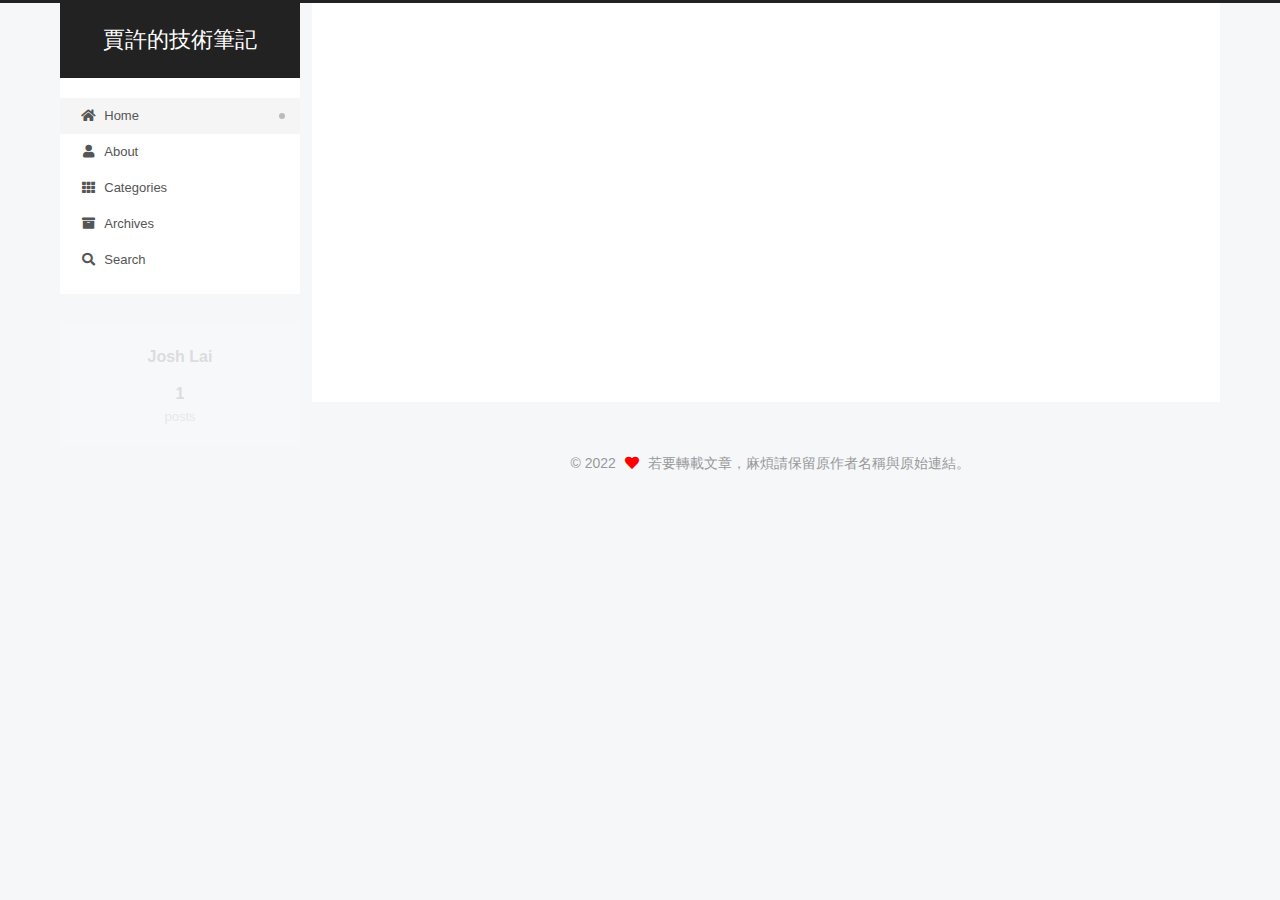
==== index.html @ 077f095e "Site updated: 2022-09-03 20:26:24" ====
<!DOCTYPE html>
<html lang="en">
<head>
  <meta charset="UTF-8">
<meta name="viewport" content="width=device-width, initial-scale=1, maximum-scale=2">
<meta name="theme-color" content="#222">
<meta name="generator" content="Hexo 6.2.0">
  <link rel="apple-touch-icon" sizes="180x180" href="/images/apple-touch-icon-next.png">
  <link rel="icon" type="image/png" sizes="32x32" href="/images/favicon-32x32-next.png">
  <link rel="icon" type="image/png" sizes="16x16" href="/images/favicon-16x16-next.png">
  <link rel="mask-icon" href="/images/logo.svg" color="#222">

<link rel="stylesheet" href="/css/main.css">


<link rel="stylesheet" href="/lib/font-awesome/css/all.min.css">

<script id="hexo-configurations">
    var NexT = window.NexT || {};
    var CONFIG = {"hostname":"example.com","root":"/","scheme":"Pisces","version":"7.8.0","exturl":false,"sidebar":{"position":"left","display":"post","padding":18,"offset":12,"onmobile":false},"copycode":{"enable":false,"show_result":false,"style":null},"back2top":{"enable":true,"sidebar":false,"scrollpercent":false},"bookmark":{"enable":false,"color":"#222","save":"auto"},"fancybox":false,"mediumzoom":false,"lazyload":false,"pangu":false,"comments":{"style":"tabs","active":null,"storage":true,"lazyload":false,"nav":null},"algolia":{"hits":{"per_page":10},"labels":{"input_placeholder":"Search for Posts","hits_empty":"We didn't find any results for the search: ${query}","hits_stats":"${hits} results found in ${time} ms"}},"localsearch":{"enable":true,"trigger":"auto","top_n_per_article":1,"unescape":false,"preload":false},"motion":{"enable":true,"async":false,"transition":{"post_block":"fadeIn","post_header":"slideDownIn","post_body":"slideDownIn","coll_header":"slideLeftIn","sidebar":"slideUpIn"}},"path":"search.xml"};
  </script>

  <meta property="og:type" content="website">
<meta property="og:title" content="賈許的技術筆記">
<meta property="og:url" content="http://example.com/index.html">
<meta property="og:site_name" content="賈許的技術筆記">
<meta property="og:locale" content="en_US">
<meta property="article:author" content="Josh Lai">
<meta name="twitter:card" content="summary">

<link rel="canonical" href="http://example.com/">


<script id="page-configurations">
  // https://hexo.io/docs/variables.html
  CONFIG.page = {
    sidebar: "",
    isHome : true,
    isPost : false,
    lang   : 'en'
  };
</script>

  <title>賈許的技術筆記</title>
  






  <noscript>
  <style>
  .use-motion .brand,
  .use-motion .menu-item,
  .sidebar-inner,
  .use-motion .post-block,
  .use-motion .pagination,
  .use-motion .comments,
  .use-motion .post-header,
  .use-motion .post-body,
  .use-motion .collection-header { opacity: initial; }

  .use-motion .site-title,
  .use-motion .site-subtitle {
    opacity: initial;
    top: initial;
  }

  .use-motion .logo-line-before i { left: initial; }
  .use-motion .logo-line-after i { right: initial; }
  </style>
</noscript>

</head>

<body itemscope itemtype="http://schema.org/WebPage">
  <div class="container use-motion">
    <div class="headband"></div>

    <header class="header" itemscope itemtype="http://schema.org/WPHeader">
      <div class="header-inner"><div class="site-brand-container">
  <div class="site-nav-toggle">
    <div class="toggle" aria-label="Toggle navigation bar">
      <span class="toggle-line toggle-line-first"></span>
      <span class="toggle-line toggle-line-middle"></span>
      <span class="toggle-line toggle-line-last"></span>
    </div>
  </div>

  <div class="site-meta">

    <a href="/" class="brand" rel="start">
      <span class="logo-line-before"><i></i></span>
      <h1 class="site-title">賈許的技術筆記</h1>
      <span class="logo-line-after"><i></i></span>
    </a>
  </div>

  <div class="site-nav-right">
    <div class="toggle popup-trigger">
        <i class="fa fa-search fa-fw fa-lg"></i>
    </div>
  </div>
</div>




<nav class="site-nav">
  <ul id="menu" class="main-menu menu">
        <li class="menu-item menu-item-home">

    <a href="/" rel="section"><i class="fa fa-home fa-fw"></i>Home</a>

  </li>
        <li class="menu-item menu-item-about">

    <a href="/about/" rel="section"><i class="fa fa-user fa-fw"></i>About</a>

  </li>
        <li class="menu-item menu-item-categories">

    <a href="/categories/" rel="section"><i class="fa fa-th fa-fw"></i>Categories</a>

  </li>
        <li class="menu-item menu-item-archives">

    <a href="/archives/" rel="section"><i class="fa fa-archive fa-fw"></i>Archives</a>

  </li>
      <li class="menu-item menu-item-search">
        <a role="button" class="popup-trigger"><i class="fa fa-search fa-fw"></i>Search
        </a>
      </li>
  </ul>
</nav>



  <div class="search-pop-overlay">
    <div class="popup search-popup">
        <div class="search-header">
  <span class="search-icon">
    <i class="fa fa-search"></i>
  </span>
  <div class="search-input-container">
    <input autocomplete="off" autocapitalize="off"
           placeholder="Searching..." spellcheck="false"
           type="search" class="search-input">
  </div>
  <span class="popup-btn-close">
    <i class="fa fa-times-circle"></i>
  </span>
</div>
<div id="search-result">
  <div id="no-result">
    <i class="fa fa-spinner fa-pulse fa-5x fa-fw"></i>
  </div>
</div>

    </div>
  </div>

</div>
    </header>

    
  <div class="back-to-top">
    <i class="fa fa-arrow-up"></i>
    <span>0%</span>
  </div>


    <main class="main">
      <div class="main-inner">
        <div class="content-wrap">
          

          <div class="content index posts-expand">
            
      
  
  
  <article itemscope itemtype="http://schema.org/Article" class="post-block" lang="en">
    <link itemprop="mainEntityOfPage" href="http://example.com/2022/09/03/hello-world/">

    <span hidden itemprop="author" itemscope itemtype="http://schema.org/Person">
      <meta itemprop="image" content="/images/avatar.gif">
      <meta itemprop="name" content="Josh Lai">
      <meta itemprop="description" content="">
    </span>

    <span hidden itemprop="publisher" itemscope itemtype="http://schema.org/Organization">
      <meta itemprop="name" content="賈許的技術筆記">
    </span>
      <header class="post-header">
        <h2 class="post-title" itemprop="name headline">
          
            <a href="/2022/09/03/hello-world/" class="post-title-link" itemprop="url">Hello World</a>
        </h2>

        <div class="post-meta">
            <span class="post-meta-item">
              <span class="post-meta-item-icon">
                <i class="far fa-calendar"></i>
              </span>
              <span class="post-meta-item-text">Posted on</span>
              

              <time title="Created: 2022-09-03 19:16:17 / Modified: 20:21:47" itemprop="dateCreated datePublished" datetime="2022-09-03T19:16:17+08:00">2022-09-03</time>
            </span>

          

        </div>
      </header>

    
    
    
    <div class="post-body" itemprop="articleBody">

      
          <p>Welcome to <a target="_blank" rel="noopener" href="https://hexo.io/">Hexo</a>! This is your very first post. Check <a target="_blank" rel="noopener" href="https://hexo.io/docs/">documentation</a> for more info. If you get any problems when using Hexo, you can find the answer in <a target="_blank" rel="noopener" href="https://hexo.io/docs/troubleshooting.html">troubleshooting</a> or you can ask me on <a target="_blank" rel="noopener" href="https://github.com/hexojs/hexo/issues">GitHub</a>.</p>
          <!--noindex-->
            <div class="post-button">
              <a class="btn" href="/2022/09/03/hello-world/#more" rel="contents">
                Read more &raquo;
              </a>
            </div>
          <!--/noindex-->
        
      
    </div>

    
    
    
      <footer class="post-footer">
        <div class="post-eof"></div>
      </footer>
  </article>
  
  
  


  



          </div>
          

<script>
  window.addEventListener('tabs:register', () => {
    let { activeClass } = CONFIG.comments;
    if (CONFIG.comments.storage) {
      activeClass = localStorage.getItem('comments_active') || activeClass;
    }
    if (activeClass) {
      let activeTab = document.querySelector(`a[href="#comment-${activeClass}"]`);
      if (activeTab) {
        activeTab.click();
      }
    }
  });
  if (CONFIG.comments.storage) {
    window.addEventListener('tabs:click', event => {
      if (!event.target.matches('.tabs-comment .tab-content .tab-pane')) return;
      let commentClass = event.target.classList[1];
      localStorage.setItem('comments_active', commentClass);
    });
  }
</script>

        </div>
          
  
  <div class="toggle sidebar-toggle">
    <span class="toggle-line toggle-line-first"></span>
    <span class="toggle-line toggle-line-middle"></span>
    <span class="toggle-line toggle-line-last"></span>
  </div>

  <aside class="sidebar">
    <div class="sidebar-inner">

      <ul class="sidebar-nav motion-element">
        <li class="sidebar-nav-toc">
          Table of Contents
        </li>
        <li class="sidebar-nav-overview">
          Overview
        </li>
      </ul>

      <!--noindex-->
      <div class="post-toc-wrap sidebar-panel">
      </div>
      <!--/noindex-->

      <div class="site-overview-wrap sidebar-panel">
        <div class="site-author motion-element" itemprop="author" itemscope itemtype="http://schema.org/Person">
  <p class="site-author-name" itemprop="name">Josh Lai</p>
  <div class="site-description" itemprop="description"></div>
</div>
<div class="site-state-wrap motion-element">
  <nav class="site-state">
      <div class="site-state-item site-state-posts">
          <a href="/archives/">
        
          <span class="site-state-item-count">1</span>
          <span class="site-state-item-name">posts</span>
        </a>
      </div>
  </nav>
</div>



      </div>

    </div>
  </aside>
  <div id="sidebar-dimmer"></div>


      </div>
    </main>

    <footer class="footer">
      <div class="footer-inner">
        

        

<div class="copyright">
  
  &copy; 
  <span itemprop="copyrightYear">2022</span>
  <span class="with-love">
    <i class="fa fa-heart"></i>
  </span>
  <span class="author" itemprop="copyrightHolder">若要轉載文章，麻煩請保留原作者名稱與原始連結。</span>
</div>

        








      </div>
    </footer>
  </div>

  
  <script src="/lib/anime.min.js"></script>
  <script src="/lib/velocity/velocity.min.js"></script>
  <script src="/lib/velocity/velocity.ui.min.js"></script>

<script src="/js/utils.js"></script>

<script src="/js/motion.js"></script>


<script src="/js/schemes/pisces.js"></script>


<script src="/js/next-boot.js"></script>




  




  
<script src="/js/local-search.js"></script>













  

  

</body>
</html>
---- css/main.css ----
:root {
  --body-bg-color: #f5f7f9;
  --content-bg-color: #fff;
  --card-bg-color: #f5f5f5;
  --text-color: #555;
  --blockquote-color: #666;
  --link-color: #555;
  --link-hover-color: #222;
  --brand-color: #fff;
  --brand-hover-color: #fff;
  --table-row-odd-bg-color: #f9f9f9;
  --table-row-hover-bg-color: #f5f5f5;
  --menu-item-bg-color: #f5f5f5;
  --btn-default-bg: #fff;
  --btn-default-color: #555;
  --btn-default-border-color: #555;
  --btn-default-hover-bg: #222;
  --btn-default-hover-color: #fff;
  --btn-default-hover-border-color: #222;
}
html {
  line-height: 1.15; /* 1 */
  -webkit-text-size-adjust: 100%; /* 2 */
}
body {
  margin: 0;
}
main {
  display: block;
}
h1 {
  font-size: 2em;
  margin: 0.67em 0;
}
hr {
  box-sizing: content-box; /* 1 */
  height: 0; /* 1 */
  overflow: visible; /* 2 */
}
pre {
  font-family: monospace, monospace; /* 1 */
  font-size: 1em; /* 2 */
}
a {
  background: transparent;
}
abbr[title] {
  border-bottom: none; /* 1 */
  text-decoration: underline; /* 2 */
  text-decoration: underline dotted; /* 2 */
}
b,
strong {
  font-weight: bolder;
}
code,
kbd,
samp {
  font-family: monospace, monospace; /* 1 */
  font-size: 1em; /* 2 */
}
small {
  font-size: 80%;
}
sub,
sup {
  font-size: 75%;
  line-height: 0;
  position: relative;
  vertical-align: baseline;
}
sub {
  bottom: -0.25em;
}
sup {
  top: -0.5em;
}
img {
  border-style: none;
}
button,
input,
optgroup,
select,
textarea {
  font-family: inherit; /* 1 */
  font-size: 100%; /* 1 */
  line-height: 1.15; /* 1 */
  margin: 0; /* 2 */
}
button,
input {
/* 1 */
  overflow: visible;
}
button,
select {
/* 1 */
  text-transform: none;
}
button,
[type='button'],
[type='reset'],
[type='submit'] {
  -webkit-appearance: button;
}
button::-moz-focus-inner,
[type='button']::-moz-focus-inner,
[type='reset']::-moz-focus-inner,
[type='submit']::-moz-focus-inner {
  border-style: none;
  padding: 0;
}
button:-moz-focusring,
[type='button']:-moz-focusring,
[type='reset']:-moz-focusring,
[type='submit']:-moz-focusring {
  outline: 1px dotted ButtonText;
}
fieldset {
  padding: 0.35em 0.75em 0.625em;
}
legend {
  box-sizing: border-box; /* 1 */
  color: inherit; /* 2 */
  display: table; /* 1 */
  max-width: 100%; /* 1 */
  padding: 0; /* 3 */
  white-space: normal; /* 1 */
}
progress {
  vertical-align: baseline;
}
textarea {
  overflow: auto;
}
[type='checkbox'],
[type='radio'] {
  box-sizing: border-box; /* 1 */
  padding: 0; /* 2 */
}
[type='number']::-webkit-inner-spin-button,
[type='number']::-webkit-outer-spin-button {
  height: auto;
}
[type='search'] {
  outline-offset: -2px; /* 2 */
  -webkit-appearance: textfield; /* 1 */
}
[type='search']::-webkit-search-decoration {
  -webkit-appearance: none;
}
::-webkit-file-upload-button {
  font: inherit; /* 2 */
  -webkit-appearance: button; /* 1 */
}
details {
  display: block;
}
summary {
  display: list-item;
}
template {
  display: none;
}
[hidden] {
  display: none;
}
::selection {
  background: #262a30;
  color: #eee;
}
html,
body {
  height: 100%;
}
body {
  background: var(--body-bg-color);
  color: var(--text-color);
  font-family: 'Lato', "PingFang SC", "Microsoft YaHei", sans-serif;
  font-size: 1em;
  line-height: 2;
}
@media (max-width: 991px) {
  body {
    padding-left: 0 !important;
    padding-right: 0 !important;
  }
}
h1,
h2,
h3,
h4,
h5,
h6 {
  font-family: 'Lato', "PingFang SC", "Microsoft YaHei", sans-serif;
  font-weight: bold;
  line-height: 1.5;
  margin: 20px 0 15px;
}
h1 {
  font-size: 1.5em;
}
h2 {
  font-size: 1.375em;
}
h3 {
  font-size: 1.25em;
}
h4 {
  font-size: 1.125em;
}
h5 {
  font-size: 1em;
}
h6 {
  font-size: 0.875em;
}
p {
  margin: 0 0 20px 0;
}
a,
span.exturl {
  border-bottom: 1px solid #999;
  color: var(--link-color);
  outline: 0;
  text-decoration: none;
  overflow-wrap: break-word;
  word-wrap: break-word;
  cursor: pointer;
}
a:hover,
span.exturl:hover {
  border-bottom-color: var(--link-hover-color);
  color: var(--link-hover-color);
}
iframe,
img,
video {
  display: block;
  margin-left: auto;
  margin-right: auto;
  max-width: 100%;
}
hr {
  background-image: repeating-linear-gradient(-45deg, #ddd, #ddd 4px, transparent 4px, transparent 8px);
  border: 0;
  height: 3px;
  margin: 40px 0;
}
blockquote {
  border-left: 4px solid #ddd;
  color: var(--blockquote-color);
  margin: 0;
  padding: 0 15px;
}
blockquote cite::before {
  content: '-';
  padding: 0 5px;
}
dt {
  font-weight: bold;
}
dd {
  margin: 0;
  padding: 0;
}
kbd {
  background-color: #f5f5f5;
  background-image: linear-gradient(#eee, #fff, #eee);
  border: 1px solid #ccc;
  border-radius: 0.2em;
  box-shadow: 0.1em 0.1em 0.2em rgba(0,0,0,0.1);
  color: #555;
  font-family: inherit;
  padding: 0.1em 0.3em;
  white-space: nowrap;
}
.table-container {
  overflow: auto;
}
table {
  border-collapse: collapse;
  border-spacing: 0;
  font-size: 0.875em;
  margin: 0 0 20px 0;
  width: 100%;
}
tbody tr:nth-of-type(odd) {
  background: var(--table-row-odd-bg-color);
}
tbody tr:hover {
  background: var(--table-row-hover-bg-color);
}
caption,
th,
td {
  font-weight: normal;
  padding: 8px;
  vertical-align: middle;
}
th,
td {
  border: 1px solid #ddd;
  border-bottom: 3px solid #ddd;
}
th {
  font-weight: 700;
  padding-bottom: 10px;
}
td {
  border-bottom-width: 1px;
}
.btn {
  background: var(--btn-default-bg);
  border: 2px solid var(--btn-default-border-color);
  border-radius: 2px;
  color: var(--btn-default-color);
  display: inline-block;
  font-size: 0.875em;
  line-height: 2;
  padding: 0 20px;
  text-decoration: none;
  transition-property: background-color;
  transition-delay: 0s;
  transition-duration: 0.2s;
  transition-timing-function: ease-in-out;
}
.btn:hover {
  background: var(--btn-default-hover-bg);
  border-color: var(--btn-default-hover-border-color);
  color: var(--btn-default-hover-color);
}
.btn + .btn {
  margin: 0 0 8px 8px;
}
.btn .fa-fw {
  text-align: left;
  width: 1.285714285714286em;
}
.toggle {
  line-height: 0;
}
.toggle .toggle-line {
  background: #fff;
  display: inline-block;
  height: 2px;
  left: 0;
  position: relative;
  top: 0;
  transition: all 0.4s;
  vertical-align: top;
  width: 100%;
}
.toggle .toggle-line:not(:first-child) {
  margin-top: 3px;
}
.toggle.toggle-arrow .toggle-line-first {
  left: 50%;
  top: 2px;
  transform: rotate(45deg);
  width: 50%;
}
.toggle.toggle-arrow .toggle-line-middle {
  left: 2px;
  width: 90%;
}
.toggle.toggle-arrow .toggle-line-last {
  left: 50%;
  top: -2px;
  transform: rotate(-45deg);
  width: 50%;
}
.toggle.toggle-close .toggle-line-first {
  transform: rotate(-45deg);
  top: 5px;
}
.toggle.toggle-close .toggle-line-middle {
  opacity: 0;
}
.toggle.toggle-close .toggle-line-last {
  transform: rotate(45deg);
  top: -5px;
}
.highlight,
pre {
  background: #f7f7f7;
  color: #4d4d4c;
  line-height: 1.6;
  margin: 0 auto 20px;
}
pre,
code {
  font-family: consolas, Menlo, monospace, "PingFang SC", "Microsoft YaHei";
}
code {
  background: #eee;
  border-radius: 3px;
  color: #555;
  padding: 2px 4px;
  overflow-wrap: break-word;
  word-wrap: break-word;
}
.highlight *::selection {
  background: #d6d6d6;
}
.highlight pre {
  border: 0;
  margin: 0;
  padding: 10px 0;
}
.highlight table {
  border: 0;
  margin: 0;
  width: auto;
}
.highlight td {
  border: 0;
  padding: 0;
}
.highlight figcaption {
  background: #eff2f3;
  color: #4d4d4c;
  display: flex;
  font-size: 0.875em;
  justify-content: space-between;
  line-height: 1.2;
  padding: 0.5em;
}
.highlight figcaption a {
  color: #4d4d4c;
}
.highlight figcaption a:hover {
  border-bottom-color: #4d4d4c;
}
.highlight .gutter {
  -moz-user-select: none;
  -ms-user-select: none;
  -webkit-user-select: none;
  user-select: none;
}
.highlight .gutter pre {
  background: #eff2f3;
  color: #869194;
  padding-left: 10px;
  padding-right: 10px;
  text-align: right;
}
.highlight .code pre {
  background: #f7f7f7;
  padding-left: 10px;
  width: 100%;
}
.gist table {
  width: auto;
}
.gist table td {
  border: 0;
}
pre {
  overflow: auto;
  padding: 10px;
}
pre code {
  background: none;
  color: #4d4d4c;
  font-size: 0.875em;
  padding: 0;
  text-shadow: none;
}
pre .deletion {
  background: #fdd;
}
pre .addition {
  background: #dfd;
}
pre .meta {
  color: #eab700;
  -moz-user-select: none;
  -ms-user-select: none;
  -webkit-user-select: none;
  user-select: none;
}
pre .comment {
  color: #8e908c;
}
pre .variable,
pre .attribute,
pre .tag,
pre .name,
pre .regexp,
pre .ruby .constant,
pre .xml .tag .title,
pre .xml .pi,
pre .xml .doctype,
pre .html .doctype,
pre .css .id,
pre .css .class,
pre .css .pseudo {
  color: #c82829;
}
pre .number,
pre .preprocessor,
pre .built_in,
pre .builtin-name,
pre .literal,
pre .params,
pre .constant,
pre .command {
  color: #f5871f;
}
pre .ruby .class .title,
pre .css .rules .attribute,
pre .string,
pre .symbol,
pre .value,
pre .inheritance,
pre .header,
pre .ruby .symbol,
pre .xml .cdata,
pre .special,
pre .formula {
  color: #718c00;
}
pre .title,
pre .css .hexcolor {
  color: #3e999f;
}
pre .function,
pre .python .decorator,
pre .python .title,
pre .ruby .function .title,
pre .ruby .title .keyword,
pre .perl .sub,
pre .javascript .title,
pre .coffeescript .title {
  color: #4271ae;
}
pre .keyword,
pre .javascript .function {
  color: #8959a8;
}
.blockquote-center {
  border-left: none;
  margin: 40px 0;
  padding: 0;
  position: relative;
  text-align: center;
}
.blockquote-center .fa {
  display: block;
  opacity: 0.6;
  position: absolute;
  width: 100%;
}
.blockquote-center .fa-quote-left {
  border-top: 1px solid #ccc;
  text-align: left;
  top: -20px;
}
.blockquote-center .fa-quote-right {
  border-bottom: 1px solid #ccc;
  text-align: right;
  bottom: -20px;
}
.blockquote-center p,
.blockquote-center div {
  text-align: center;
}
.post-body .group-picture img {
  margin: 0 auto;
  padding: 0 3px;
}
.group-picture-row {
  margin-bottom: 6px;
  overflow: hidden;
}
.group-picture-column {
  float: left;
  margin-bottom: 10px;
}
.post-body .label {
  color: #555;
  display: inline;
  padding: 0 2px;
}
.post-body .label.default {
  background: #f0f0f0;
}
.post-body .label.primary {
  background: #efe6f7;
}
.post-body .label.info {
  background: #e5f2f8;
}
.post-body .label.success {
  background: #e7f4e9;
}
.post-body .label.warning {
  background: #fcf6e1;
}
.post-body .label.danger {
  background: #fae8eb;
}
.post-body .tabs {
  margin-bottom: 20px;
}
.post-body .tabs,
.tabs-comment {
  display: block;
  padding-top: 10px;
  position: relative;
}
.post-body .tabs ul.nav-tabs,
.tabs-comment ul.nav-tabs {
  display: flex;
  flex-wrap: wrap;
  margin: 0;
  margin-bottom: -1px;
  padding: 0;
}
@media (max-width: 413px) {
  .post-body .tabs ul.nav-tabs,
  .tabs-comment ul.nav-tabs {
    display: block;
    margin-bottom: 5px;
  }
}
.post-body .tabs ul.nav-tabs li.tab,
.tabs-comment ul.nav-tabs li.tab {
  border-bottom: 1px solid #ddd;
  border-left: 1px solid transparent;
  border-right: 1px solid transparent;
  border-top: 3px solid transparent;
  flex-grow: 1;
  list-style-type: none;
  border-radius: 0 0 0 0;
}
@media (max-width: 413px) {
  .post-body .tabs ul.nav-tabs li.tab,
  .tabs-comment ul.nav-tabs li.tab {
    border-bottom: 1px solid transparent;
    border-left: 3px solid transparent;
    border-right: 1px solid transparent;
    border-top: 1px solid transparent;
  }
}
@media (max-width: 413px) {
  .post-body .tabs ul.nav-tabs li.tab,
  .tabs-comment ul.nav-tabs li.tab {
    border-radius: 0;
  }
}
.post-body .tabs ul.nav-tabs li.tab a,
.tabs-comment ul.nav-tabs li.tab a {
  border-bottom: initial;
  display: block;
  line-height: 1.8;
  outline: 0;
  padding: 0.25em 0.75em;
  text-align: center;
  transition-delay: 0s;
  transition-duration: 0.2s;
  transition-timing-function: ease-out;
}
.post-body .tabs ul.nav-tabs li.tab a i,
.tabs-comment ul.nav-tabs li.tab a i {
  width: 1.285714285714286em;
}
.post-body .tabs ul.nav-tabs li.tab.active,
.tabs-comment ul.nav-tabs li.tab.active {
  border-bottom: 1px solid transparent;
  border-left: 1px solid #ddd;
  border-right: 1px solid #ddd;
  border-top: 3px solid #fc6423;
}
@media (max-width: 413px) {
  .post-body .tabs ul.nav-tabs li.tab.active,
  .tabs-comment ul.nav-tabs li.tab.active {
    border-bottom: 1px solid #ddd;
    border-left: 3px solid #fc6423;
    border-right: 1px solid #ddd;
    border-top: 1px solid #ddd;
  }
}
.post-body .tabs ul.nav-tabs li.tab.active a,
.tabs-comment ul.nav-tabs li.tab.active a {
  color: var(--link-color);
  cursor: default;
}
.post-body .tabs .tab-content .tab-pane,
.tabs-comment .tab-content .tab-pane {
  border: 1px solid #ddd;
  border-top: 0;
  padding: 20px 20px 0 20px;
  border-radius: 0;
}
.post-body .tabs .tab-content .tab-pane:not(.active),
.tabs-comment .tab-content .tab-pane:not(.active) {
  display: none;
}
.post-body .tabs .tab-content .tab-pane.active,
.tabs-comment .tab-content .tab-pane.active {
  display: block;
}
.post-body .tabs .tab-content .tab-pane.active:nth-of-type(1),
.tabs-comment .tab-content .tab-pane.active:nth-of-type(1) {
  border-radius: 0 0 0 0;
}
@media (max-width: 413px) {
  .post-body .tabs .tab-content .tab-pane.active:nth-of-type(1),
  .tabs-comment .tab-content .tab-pane.active:nth-of-type(1) {
    border-radius: 0;
  }
}
.post-body .note {
  border-radius: 3px;
  margin-bottom: 20px;
  padding: 1em;
  position: relative;
  border: 1px solid #eee;
  border-left-width: 5px;
}
.post-body .note h2,
.post-body .note h3,
.post-body .note h4,
.post-body .note h5,
.post-body .note h6 {
  margin-top: 0;
  border-bottom: initial;
  margin-bottom: 0;
  padding-top: 0;
}
.post-body .note p:first-child,
.post-body .note ul:first-child,
.post-body .note ol:first-child,
.post-body .note table:first-child,
.post-body .note pre:first-child,
.post-body .note blockquote:first-child,
.post-body .note img:first-child {
  margin-top: 0;
}
.post-body .note p:last-child,
.post-body .note ul:last-child,
.post-body .note ol:last-child,
.post-body .note table:last-child,
.post-body .note pre:last-child,
.post-body .note blockquote:last-child,
.post-body .note img:last-child {
  margin-bottom: 0;
}
.post-body .note.default {
  border-left-color: #777;
}
.post-body .note.default h2,
.post-body .note.default h3,
.post-body .note.default h4,
.post-body .note.default h5,
.post-body .note.default h6 {
  color: #777;
}
.post-body .note.primary {
  border-left-color: #6f42c1;
}
.post-body .note.primary h2,
.post-body .note.primary h3,
.post-body .note.primary h4,
.post-body .note.primary h5,
.post-body .note.primary h6 {
  color: #6f42c1;
}
.post-body .note.info {
  border-left-color: #428bca;
}
.post-body .note.info h2,
.post-body .note.info h3,
.post-body .note.info h4,
.post-body .note.info h5,
.post-body .note.info h6 {
  color: #428bca;
}
.post-body .note.success {
  border-left-color: #5cb85c;
}
.post-body .note.success h2,
.post-body .note.success h3,
.post-body .note.success h4,
.post-body .note.success h5,
.post-body .note.success h6 {
  color: #5cb85c;
}
.post-body .note.warning {
  border-left-color: #f0ad4e;
}
.post-body .note.warning h2,
.post-body .note.warning h3,
.post-body .note.warning h4,
.post-body .note.warning h5,
.post-body .note.warning h6 {
  color: #f0ad4e;
}
.post-body .note.danger {
  border-left-color: #d9534f;
}
.post-body .note.danger h2,
.post-body .note.danger h3,
.post-body .note.danger h4,
.post-body .note.danger h5,
.post-body .note.danger h6 {
  color: #d9534f;
}
.pagination .prev,
.pagination .next,
.pagination .page-number,
.pagination .space {
  display: inline-block;
  margin: 0 10px;
  padding: 0 11px;
  position: relative;
  top: -1px;
}
@media (max-width: 767px) {
  .pagination .prev,
  .pagination .next,
  .pagination .page-number,
  .pagination .space {
    margin: 0 5px;
  }
}
.pagination {
  border-top: 1px solid #eee;
  margin: 120px 0 0;
  text-align: center;
}
.pagination .prev,
.pagination .next,
.pagination .page-number {
  border-bottom: 0;
  border-top: 1px solid #eee;
  transition-property: border-color;
  transition-delay: 0s;
  transition-duration: 0.2s;
  transition-timing-function: ease-in-out;
}
.pagination .prev:hover,
.pagination .next:hover,
.pagination .page-number:hover {
  border-top-color: #222;
}
.pagination .space {
  margin: 0;
  padding: 0;
}
.pagination .prev {
  margin-left: 0;
}
.pagination .next {
  margin-right: 0;
}
.pagination .page-number.current {
  background: #ccc;
  border-top-color: #ccc;
  color: #fff;
}
@media (max-width: 767px) {
  .pagination {
    border-top: none;
  }
  .pagination .prev,
  .pagination .next,
  .pagination .page-number {
    border-bottom: 1px solid #eee;
    border-top: 0;
    margin-bottom: 10px;
    padding: 0 10px;
  }
  .pagination .prev:hover,
  .pagination .next:hover,
  .pagination .page-number:hover {
    border-bottom-color: #222;
  }
}
.comments {
  margin-top: 60px;
  overflow: hidden;
}
.comment-button-group {
  display: flex;
  flex-wrap: wrap-reverse;
  justify-content: center;
  margin: 1em 0;
}
.comment-button-group .comment-button {
  margin: 0.1em 0.2em;
}
.comment-button-group .comment-button.active {
  background: var(--btn-default-hover-bg);
  border-color: var(--btn-default-hover-border-color);
  color: var(--btn-default-hover-color);
}
.comment-position {
  display: none;
}
.comment-position.active {
  display: block;
}
.tabs-comment {
  background: var(--content-bg-color);
  margin-top: 4em;
  padding-top: 0;
}
.tabs-comment .comments {
  border: 0;
  box-shadow: none;
  margin-top: 0;
  padding-top: 0;
}
.container {
  min-height: 100%;
  position: relative;
}
.main-inner {
  margin: 0 auto;
  width: calc(100% - 20px);
}
@media (min-width: 1200px) {
  .main-inner {
    width: 1160px;
  }
}
@media (min-width: 1600px) {
  .main-inner {
    width: 73%;
  }
}
@media (max-width: 767px) {
  .content-wrap {
    padding: 0 20px;
  }
}
.header {
  background: transparent;
}
.header-inner {
  margin: 0 auto;
  width: calc(100% - 20px);
}
@media (min-width: 1200px) {
  .header-inner {
    width: 1160px;
  }
}
@media (min-width: 1600px) {
  .header-inner {
    width: 73%;
  }
}
.site-brand-container {
  display: flex;
  flex-shrink: 0;
  padding: 0 10px;
}
.headband {
  background: #222;
  height: 3px;
}
.site-meta {
  flex-grow: 1;
  text-align: center;
}
@media (max-width: 767px) {
  .site-meta {
    text-align: center;
  }
}
.brand {
  border-bottom: none;
  color: var(--brand-color);
  display: inline-block;
  line-height: 1.375em;
  padding: 0 40px;
  position: relative;
}
.brand:hover {
  color: var(--brand-hover-color);
}
.site-title {
  font-family: 'Lato', "PingFang SC", "Microsoft YaHei", sans-serif;
  font-size: 1.375em;
  font-weight: normal;
  margin: 0;
}
.site-subtitle {
  color: #ddd;
  font-size: 0.8125em;
  margin: 10px 0;
}
.use-motion .brand {
  opacity: 0;
}
.use-motion .site-title,
.use-motion .site-subtitle,
.use-motion .custom-logo-image {
  opacity: 0;
  position: relative;
  top: -10px;
}
.site-nav-toggle,
.site-nav-right {
  display: none;
}
@media (max-width: 767px) {
  .site-nav-toggle,
  .site-nav-right {
    display: flex;
    flex-direction: column;
    justify-content: center;
  }
}
.site-nav-toggle .toggle,
.site-nav-right .toggle {
  color: var(--text-color);
  padding: 10px;
  width: 22px;
}
.site-nav-toggle .toggle .toggle-line,
.site-nav-right .toggle .toggle-line {
  background: var(--text-color);
  border-radius: 1px;
}
.site-nav {
  display: block;
}
@media (max-width: 767px) {
  .site-nav {
    clear: both;
    display: none;
  }
}
.site-nav.site-nav-on {
  display: block;
}
.menu {
  margin-top: 20px;
  padding-left: 0;
  text-align: center;
}
.menu-item {
  display: inline-block;
  list-style: none;
  margin: 0 10px;
}
@media (max-width: 767px) {
  .menu-item {
    display: block;
    margin-top: 10px;
  }
  .menu-item.menu-item-search {
    display: none;
  }
}
.menu-item a,
.menu-item span.exturl {
  border-bottom: 0;
  display: block;
  font-size: 0.8125em;
  transition-property: border-color;
  transition-delay: 0s;
  transition-duration: 0.2s;
  transition-timing-function: ease-in-out;
}
@media (hover: none) {
  .menu-item a:hover,
  .menu-item span.exturl:hover {
    border-bottom-color: transparent !important;
  }
}
.menu-item .fa,
.menu-item .fab,
.menu-item .far,
.menu-item .fas {
  margin-right: 8px;
}
.menu-item .badge {
  display: inline-block;
  font-weight: bold;
  line-height: 1;
  margin-left: 0.35em;
  margin-top: 0.35em;
  text-align: center;
  white-space: nowrap;
}
@media (max-width: 767px) {
  .menu-item .badge {
    float: right;
    margin-left: 0;
  }
}
.menu-item-active a,
.menu .menu-item a:hover,
.menu .menu-item span.exturl:hover {
  background: var(--menu-item-bg-color);
}
.use-motion .menu-item {
  opacity: 0;
}
.sidebar {
  background: #222;
  bottom: 0;
  box-shadow: inset 0 2px 6px #000;
  position: fixed;
  top: 0;
}
@media (max-width: 991px) {
  .sidebar {
    display: none;
  }
}
.sidebar-inner {
  color: #999;
  padding: 18px 10px;
  text-align: center;
}
.cc-license {
  margin-top: 10px;
  text-align: center;
}
.cc-license .cc-opacity {
  border-bottom: none;
  opacity: 0.7;
}
.cc-license .cc-opacity:hover {
  opacity: 0.9;
}
.cc-license img {
  display: inline-block;
}
.site-author-image {
  border: 1px solid #eee;
  display: block;
  margin: 0 auto;
  max-width: 120px;
  padding: 2px;
}
.site-author-name {
  color: var(--text-color);
  font-weight: 600;
  margin: 0;
  text-align: center;
}
.site-description {
  color: #999;
  font-size: 0.8125em;
  margin-top: 0;
  text-align: center;
}
.links-of-author {
  margin-top: 15px;
}
.links-of-author a,
.links-of-author span.exturl {
  border-bottom-color: #555;
  display: inline-block;
  font-size: 0.8125em;
  margin-bottom: 10px;
  margin-right: 10px;
  vertical-align: middle;
}
.links-of-author a::before,
.links-of-author span.exturl::before {
  background: #ff8a49;
  border-radius: 50%;
  content: ' ';
  display: inline-block;
  height: 4px;
  margin-right: 3px;
  vertical-align: middle;
  width: 4px;
}
.sidebar-button {
  margin-top: 15px;
}
.sidebar-button a {
  border: 1px solid #fc6423;
  border-radius: 4px;
  color: #fc6423;
  display: inline-block;
  padding: 0 15px;
}
.sidebar-button a .fa,
.sidebar-button a .fab,
.sidebar-button a .far,
.sidebar-button a .fas {
  margin-right: 5px;
}
.sidebar-button a:hover {
  background: #fc6423;
  border: 1px solid #fc6423;
  color: #fff;
}
.sidebar-button a:hover .fa,
.sidebar-button a:hover .fab,
.sidebar-button a:hover .far,
.sidebar-button a:hover .fas {
  color: #fff;
}
.links-of-blogroll {
  font-size: 0.8125em;
  margin-top: 10px;
}
.links-of-blogroll-title {
  font-size: 0.875em;
  font-weight: 600;
  margin-top: 0;
}
.links-of-blogroll-list {
  list-style: none;
  margin: 0;
  padding: 0;
}
#sidebar-dimmer {
  display: none;
}
@media (max-width: 767px) {
  #sidebar-dimmer {
    background: #000;
    display: block;
    height: 100%;
    left: 100%;
    opacity: 0;
    position: fixed;
    top: 0;
    width: 100%;
    z-index: 1100;
  }
  .sidebar-active + #sidebar-dimmer {
    opacity: 0.7;
    transform: translateX(-100%);
    transition: opacity 0.5s;
  }
}
.sidebar-nav {
  margin: 0;
  padding-bottom: 20px;
  padding-left: 0;
}
.sidebar-nav li {
  border-bottom: 1px solid transparent;
  color: var(--text-color);
  cursor: pointer;
  display: inline-block;
  font-size: 0.875em;
}
.sidebar-nav li.sidebar-nav-overview {
  margin-left: 10px;
}
.sidebar-nav li:hover {
  color: #fc6423;
}
.sidebar-nav .sidebar-nav-active {
  border-bottom-color: #fc6423;
  color: #fc6423;
}
.sidebar-nav .sidebar-nav-active:hover {
  color: #fc6423;
}
.sidebar-panel {
  display: none;
  overflow-x: hidden;
  overflow-y: auto;
}
.sidebar-panel-active {
  display: block;
}
.sidebar-toggle {
  background: #222;
  bottom: 45px;
  cursor: pointer;
  height: 14px;
  left: 30px;
  padding: 5px;
  position: fixed;
  width: 14px;
  z-index: 1300;
}
@media (max-width: 991px) {
  .sidebar-toggle {
    left: 20px;
    opacity: 0.8;
    display: none;
  }
}
.sidebar-toggle:hover .toggle-line {
  background: #fc6423;
}
.post-toc {
  font-size: 0.875em;
}
.post-toc ol {
  list-style: none;
  margin: 0;
  padding: 0 2px 5px 10px;
  text-align: left;
}
.post-toc ol > ol {
  padding-left: 0;
}
.post-toc ol a {
  transition-property: all;
  transition-delay: 0s;
  transition-duration: 0.2s;
  transition-timing-function: ease-in-out;
}
.post-toc .nav-item {
  line-height: 1.8;
  overflow: hidden;
  text-overflow: ellipsis;
  white-space: nowrap;
}
.post-toc .nav .nav-child {
  display: none;
}
.post-toc .nav .active > .nav-child {
  display: block;
}
.post-toc .nav .active-current > .nav-child {
  display: block;
}
.post-toc .nav .active-current > .nav-child > .nav-item {
  display: block;
}
.post-toc .nav .active > a {
  border-bottom-color: #fc6423;
  color: #fc6423;
}
.post-toc .nav .active-current > a {
  color: #fc6423;
}
.post-toc .nav .active-current > a:hover {
  color: #fc6423;
}
.site-state {
  display: flex;
  justify-content: center;
  line-height: 1.4;
  margin-top: 10px;
  overflow: hidden;
  text-align: center;
  white-space: nowrap;
}
.site-state-item {
  padding: 0 15px;
}
.site-state-item:not(:first-child) {
  border-left: 1px solid #eee;
}
.site-state-item a {
  border-bottom: none;
}
.site-state-item-count {
  display: block;
  font-size: 1em;
  font-weight: 600;
  text-align: center;
}
.site-state-item-name {
  color: #999;
  font-size: 0.8125em;
}
.footer {
  color: #999;
  font-size: 0.875em;
  padding: 20px 0;
}
.footer.footer-fixed {
  bottom: 0;
  left: 0;
  position: absolute;
  right: 0;
}
.footer-inner {
  box-sizing: border-box;
  margin: 0 auto;
  text-align: center;
  width: calc(100% - 20px);
}
@media (min-width: 1200px) {
  .footer-inner {
    width: 1160px;
  }
}
@media (min-width: 1600px) {
  .footer-inner {
    width: 73%;
  }
}
.languages {
  display: inline-block;
  font-size: 1.125em;
  position: relative;
}
.languages .lang-select-label span {
  margin: 0 0.5em;
}
.languages .lang-select {
  height: 100%;
  left: 0;
  opacity: 0;
  position: absolute;
  top: 0;
  width: 100%;
}
.with-love {
  color: #ff0000;
  display: inline-block;
  margin: 0 5px;
  animation: iconAnimate 1.33s ease-in-out infinite;
}
.powered-by,
.theme-info {
  display: inline-block;
}
@-moz-keyframes iconAnimate {
  0%, 100% {
    transform: scale(1);
  }
  10%, 30% {
    transform: scale(0.9);
  }
  20%, 40%, 60%, 80% {
    transform: scale(1.1);
  }
  50%, 70% {
    transform: scale(1.1);
  }
}
@-webkit-keyframes iconAnimate {
  0%, 100% {
    transform: scale(1);
  }
  10%, 30% {
    transform: scale(0.9);
  }
  20%, 40%, 60%, 80% {
    transform: scale(1.1);
  }
  50%, 70% {
    transform: scale(1.1);
  }
}
@-o-keyframes iconAnimate {
  0%, 100% {
    transform: scale(1);
  }
  10%, 30% {
    transform: scale(0.9);
  }
  20%, 40%, 60%, 80% {
    transform: scale(1.1);
  }
  50%, 70% {
    transform: scale(1.1);
  }
}
@keyframes iconAnimate {
  0%, 100% {
    transform: scale(1);
  }
  10%, 30% {
    transform: scale(0.9);
  }
  20%, 40%, 60%, 80% {
    transform: scale(1.1);
  }
  50%, 70% {
    transform: scale(1.1);
  }
}
.back-to-top {
  font-size: 12px;
  text-align: center;
  transition-delay: 0s;
  transition-duration: 0.2s;
  transition-timing-function: ease-in-out;
}
.back-to-top {
  background: #222;
  bottom: -100px;
  box-sizing: border-box;
  color: #fff;
  cursor: pointer;
  left: 30px;
  opacity: 0.6;
  padding: 0 6px;
  position: fixed;
  transition-property: bottom;
  z-index: 1300;
  width: 24px;
}
.back-to-top span {
  display: none;
}
.back-to-top:hover {
  color: #fc6423;
}
.back-to-top.back-to-top-on {
  bottom: 30px;
}
@media (max-width: 991px) {
  .back-to-top {
    left: 20px;
    opacity: 0.8;
  }
}
.post-body {
  font-family: 'Lato', "PingFang SC", "Microsoft YaHei", sans-serif;
  overflow-wrap: break-word;
  word-wrap: break-word;
}
@media (min-width: 1200px) {
  .post-body {
    font-size: 1.125em;
  }
}
.post-body .exturl .fa {
  font-size: 0.875em;
  margin-left: 4px;
}
.post-body .image-caption,
.post-body .figure .caption {
  color: #999;
  font-size: 0.875em;
  font-weight: bold;
  line-height: 1;
  margin: -20px auto 15px;
  text-align: center;
}
.post-sticky-flag {
  display: inline-block;
  transform: rotate(30deg);
}
.post-button {
  margin-top: 40px;
  text-align: center;
}
.use-motion .post-block,
.use-motion .pagination,
.use-motion .comments {
  opacity: 0;
}
.use-motion .post-header {
  opacity: 0;
}
.use-motion .post-body {
  opacity: 0;
}
.use-motion .collection-header {
  opacity: 0;
}
.posts-collapse {
  margin-left: 35px;
  position: relative;
}
@media (max-width: 767px) {
  .posts-collapse {
    margin-left: 0px;
    margin-right: 0px;
  }
}
.posts-collapse .collection-title {
  font-size: 1.125em;
  position: relative;
}
.posts-collapse .collection-title::before {
  background: #999;
  border: 1px solid #fff;
  border-radius: 50%;
  content: ' ';
  height: 10px;
  left: 0;
  margin-left: -6px;
  margin-top: -4px;
  position: absolute;
  top: 50%;
  width: 10px;
}
.posts-collapse .collection-year {
  font-size: 1.5em;
  font-weight: bold;
  margin: 60px 0;
  position: relative;
}
.posts-collapse .collection-year::before {
  background: #bbb;
  border-radius: 50%;
  content: ' ';
  height: 8px;
  left: 0;
  margin-left: -4px;
  margin-top: -4px;
  position: absolute;
  top: 50%;
  width: 8px;
}
.posts-collapse .collection-header {
  display: block;
  margin: 0 0 0 20px;
}
.posts-collapse .collection-header small {
  color: #bbb;
  margin-left: 5px;
}
.posts-collapse .post-header {
  border-bottom: 1px dashed #ccc;
  margin: 30px 0;
  padding-left: 15px;
  position: relative;
  transition-property: border;
  transition-delay: 0s;
  transition-duration: 0.2s;
  transition-timing-function: ease-in-out;
}
.posts-collapse .post-header::before {
  background: #bbb;
  border: 1px solid #fff;
  border-radius: 50%;
  content: ' ';
  height: 6px;
  left: 0;
  margin-left: -4px;
  position: absolute;
  top: 0.75em;
  transition-property: background;
  width: 6px;
  transition-delay: 0s;
  transition-duration: 0.2s;
  transition-timing-function: ease-in-out;
}
.posts-collapse .post-header:hover {
  border-bottom-color: #666;
}
.posts-collapse .post-header:hover::before {
  background: #222;
}
.posts-collapse .post-meta {
  display: inline;
  font-size: 0.75em;
  margin-right: 10px;
}
.posts-collapse .post-title {
  display: inline;
}
.posts-collapse .post-title a,
.posts-collapse .post-title span.exturl {
  border-bottom: none;
  color: var(--link-color);
}
.posts-collapse .post-title .fa-external-link-alt {
  font-size: 0.875em;
  margin-left: 5px;
}
.posts-collapse::before {
  background: #f5f5f5;
  content: ' ';
  height: 100%;
  left: 0;
  margin-left: -2px;
  position: absolute;
  top: 1.25em;
  width: 4px;
}
.post-eof {
  background: #ccc;
  height: 1px;
  margin: 80px auto 60px;
  text-align: center;
  width: 8%;
}
.post-block:last-of-type .post-eof {
  display: none;
}
.content {
  padding-top: 40px;
}
@media (min-width: 992px) {
  .post-body {
    text-align: justify;
  }
}
@media (max-width: 991px) {
  .post-body {
    text-align: justify;
  }
}
.post-body h1,
.post-body h2,
.post-body h3,
.post-body h4,
.post-body h5,
.post-body h6 {
  padding-top: 10px;
}
.post-body h1 .header-anchor,
.post-body h2 .header-anchor,
.post-body h3 .header-anchor,
.post-body h4 .header-anchor,
.post-body h5 .header-anchor,
.post-body h6 .header-anchor {
  border-bottom-style: none;
  color: #ccc;
  float: right;
  margin-left: 10px;
  visibility: hidden;
}
.post-body h1 .header-anchor:hover,
.post-body h2 .header-anchor:hover,
.post-body h3 .header-anchor:hover,
.post-body h4 .header-anchor:hover,
.post-body h5 .header-anchor:hover,
.post-body h6 .header-anchor:hover {
  color: inherit;
}
.post-body h1:hover .header-anchor,
.post-body h2:hover .header-anchor,
.post-body h3:hover .header-anchor,
.post-body h4:hover .header-anchor,
.post-body h5:hover .header-anchor,
.post-body h6:hover .header-anchor {
  visibility: visible;
}
.post-body iframe,
.post-body img,
.post-body video {
  margin-bottom: 20px;
}
.post-body .video-container {
  height: 0;
  margin-bottom: 20px;
  overflow: hidden;
  padding-top: 75%;
  position: relative;
  width: 100%;
}
.post-body .video-container iframe,
.post-body .video-container object,
.post-body .video-container embed {
  height: 100%;
  left: 0;
  margin: 0;
  position: absolute;
  top: 0;
  width: 100%;
}
.post-gallery {
  align-items: center;
  display: grid;
  grid-gap: 10px;
  grid-template-columns: 1fr 1fr 1fr;
  margin-bottom: 20px;
}
@media (max-width: 767px) {
  .post-gallery {
    grid-template-columns: 1fr 1fr;
  }
}
.post-gallery a {
  border: 0;
}
.post-gallery img {
  margin: 0;
}
.posts-expand .post-header {
  font-size: 1.125em;
}
.posts-expand .post-title {
  font-size: 1.5em;
  font-weight: normal;
  margin: initial;
  text-align: center;
  overflow-wrap: break-word;
  word-wrap: break-word;
}
.posts-expand .post-title-link {
  border-bottom: none;
  color: var(--link-color);
  display: inline-block;
  position: relative;
  vertical-align: top;
}
.posts-expand .post-title-link::before {
  background: var(--link-color);
  bottom: 0;
  content: '';
  height: 2px;
  left: 0;
  position: absolute;
  transform: scaleX(0);
  visibility: hidden;
  width: 100%;
  transition-delay: 0s;
  transition-duration: 0.2s;
  transition-timing-function: ease-in-out;
}
.posts-expand .post-title-link:hover::before {
  transform: scaleX(1);
  visibility: visible;
}
.posts-expand .post-title-link .fa-external-link-alt {
  font-size: 0.875em;
  margin-left: 5px;
}
.posts-expand .post-meta {
  color: #999;
  font-family: 'Lato', "PingFang SC", "Microsoft YaHei", sans-serif;
  font-size: 0.75em;
  margin: 3px 0 60px 0;
  text-align: center;
}
.posts-expand .post-meta .post-description {
  font-size: 0.875em;
  margin-top: 2px;
}
.posts-expand .post-meta time {
  border-bottom: 1px dashed #999;
  cursor: pointer;
}
.post-meta .post-meta-item + .post-meta-item::before {
  content: '|';
  margin: 0 0.5em;
}
.post-meta-divider {
  margin: 0 0.5em;
}
.post-meta-item-icon {
  margin-right: 3px;
}
@media (max-width: 991px) {
  .post-meta-item-icon {
    display: inline-block;
  }
}
@media (max-width: 991px) {
  .post-meta-item-text {
    display: none;
  }
}
.post-nav {
  border-top: 1px solid #eee;
  display: flex;
  justify-content: space-between;
  margin-top: 15px;
  padding: 10px 5px 0;
}
.post-nav-item {
  flex: 1;
}
.post-nav-item a {
  border-bottom: none;
  display: block;
  font-size: 0.875em;
  line-height: 1.6;
  position: relative;
}
.post-nav-item a:active {
  top: 2px;
}
.post-nav-item .fa {
  font-size: 0.75em;
}
.post-nav-item:first-child {
  margin-right: 15px;
}
.post-nav-item:first-child .fa {
  margin-right: 5px;
}
.post-nav-item:last-child {
  margin-left: 15px;
  text-align: right;
}
.post-nav-item:last-child .fa {
  margin-left: 5px;
}
.rtl.post-body p,
.rtl.post-body a,
.rtl.post-body h1,
.rtl.post-body h2,
.rtl.post-body h3,
.rtl.post-body h4,
.rtl.post-body h5,
.rtl.post-body h6,
.rtl.post-body li,
.rtl.post-body ul,
.rtl.post-body ol {
  direction: rtl;
  font-family: UKIJ Ekran;
}
.rtl.post-title {
  font-family: UKIJ Ekran;
}
.post-tags {
  margin-top: 40px;
  text-align: center;
}
.post-tags a {
  display: inline-block;
  font-size: 0.8125em;
}
.post-tags a:not(:last-child) {
  margin-right: 10px;
}
.post-widgets {
  border-top: 1px solid #eee;
  margin-top: 15px;
  text-align: center;
}
.wp_rating {
  height: 20px;
  line-height: 20px;
  margin-top: 10px;
  padding-top: 6px;
  text-align: center;
}
.social-like {
  display: flex;
  font-size: 0.875em;
  justify-content: center;
  text-align: center;
}
.reward-container {
  margin: 20px auto;
  padding: 10px 0;
  text-align: center;
  width: 90%;
}
.reward-container button {
  background: transparent;
  border: 1px solid #fc6423;
  border-radius: 0;
  color: #fc6423;
  cursor: pointer;
  line-height: 2;
  outline: 0;
  padding: 0 15px;
  vertical-align: text-top;
}
.reward-container button:hover {
  background: #fc6423;
  border: 1px solid transparent;
  color: #fa9366;
}
#qr {
  padding-top: 20px;
}
#qr a {
  border: 0;
}
#qr img {
  display: inline-block;
  margin: 0.8em 2em 0 2em;
  max-width: 100%;
  width: 180px;
}
#qr p {
  text-align: center;
}
.category-all-page .category-all-title {
  text-align: center;
}
.category-all-page .category-all {
  margin-top: 20px;
}
.category-all-page .category-list {
  list-style: none;
  margin: 0;
  padding: 0;
}
.category-all-page .category-list-item {
  margin: 5px 10px;
}
.category-all-page .category-list-count {
  color: #bbb;
}
.category-all-page .category-list-count::before {
  content: ' (';
  display: inline;
}
.category-all-page .category-list-count::after {
  content: ') ';
  display: inline;
}
.category-all-page .category-list-child {
  padding-left: 10px;
}
.event-list {
  padding: 0;
}
.event-list hr {
  background: #222;
  margin: 20px 0 45px 0;
}
.event-list hr::after {
  background: #222;
  color: #fff;
  content: 'NOW';
  display: inline-block;
  font-weight: bold;
  padding: 0 5px;
  text-align: right;
}
.event-list .event {
  background: #222;
  margin: 20px 0;
  min-height: 40px;
  padding: 15px 0 15px 10px;
}
.event-list .event .event-summary {
  color: #fff;
  margin: 0;
  padding-bottom: 3px;
}
.event-list .event .event-summary::before {
  animation: dot-flash 1s alternate infinite ease-in-out;
  color: #fff;
  content: '\f111';
  display: inline-block;
  font-size: 10px;
  margin-right: 25px;
  vertical-align: middle;
  font-family: 'Font Awesome 5 Free';
  font-weight: 900;
}
.event-list .event .event-relative-time {
  color: #bbb;
  display: inline-block;
  font-size: 12px;
  font-weight: normal;
  padding-left: 12px;
}
.event-list .event .event-details {
  color: #fff;
  display: block;
  line-height: 18px;
  margin-left: 56px;
  padding-bottom: 6px;
  padding-top: 3px;
  text-indent: -24px;
}
.event-list .event .event-details::before {
  color: #fff;
  display: inline-block;
  margin-right: 9px;
  text-align: center;
  text-indent: 0;
  width: 14px;
  font-family: 'Font Awesome 5 Free';
  font-weight: 900;
}
.event-list .event .event-details.event-location::before {
  content: '\f041';
}
.event-list .event .event-details.event-duration::before {
  content: '\f017';
}
.event-list .event-past {
  background: #f5f5f5;
}
.event-list .event-past .event-summary,
.event-list .event-past .event-details {
  color: #bbb;
  opacity: 0.9;
}
.event-list .event-past .event-summary::before,
.event-list .event-past .event-details::before {
  animation: none;
  color: #bbb;
}
@-moz-keyframes dot-flash {
  from {
    opacity: 1;
    transform: scale(1);
  }
  to {
    opacity: 0;
    transform: scale(0.8);
  }
}
@-webkit-keyframes dot-flash {
  from {
    opacity: 1;
    transform: scale(1);
  }
  to {
    opacity: 0;
    transform: scale(0.8);
  }
}
@-o-keyframes dot-flash {
  from {
    opacity: 1;
    transform: scale(1);
  }
  to {
    opacity: 0;
    transform: scale(0.8);
  }
}
@keyframes dot-flash {
  from {
    opacity: 1;
    transform: scale(1);
  }
  to {
    opacity: 0;
    transform: scale(0.8);
  }
}
ul.breadcrumb {
  font-size: 0.75em;
  list-style: none;
  margin: 1em 0;
  padding: 0 2em;
  text-align: center;
}
ul.breadcrumb li {
  display: inline;
}
ul.breadcrumb li + li::before {
  content: '/\00a0';
  font-weight: normal;
  padding: 0.5em;
}
ul.breadcrumb li + li:last-child {
  font-weight: bold;
}
.tag-cloud {
  text-align: center;
}
.tag-cloud a {
  display: inline-block;
  margin: 10px;
}
.tag-cloud a:hover {
  color: var(--link-hover-color) !important;
}
.search-pop-overlay {
  background: rgba(0,0,0,0);
  height: 100%;
  left: 0;
  position: fixed;
  top: 0;
  transition: visibility 0s linear 0.2s, background 0.2s;
  visibility: hidden;
  width: 100%;
  z-index: 1400;
}
.search-pop-overlay.search-active {
  background: rgba(0,0,0,0.3);
  transition: background 0.2s;
  visibility: visible;
}
.search-popup {
  background: var(--card-bg-color);
  border-radius: 5px;
  height: 80%;
  left: calc(50% - 350px);
  position: fixed;
  top: 10%;
  transform: scale(0);
  transition: transform 0.2s;
  width: 700px;
  z-index: 1500;
}
.search-active .search-popup {
  transform: scale(1);
}
@media (max-width: 767px) {
  .search-popup {
    border-radius: 0;
    height: 100%;
    left: 0;
    margin: 0;
    top: 0;
    width: 100%;
  }
}
.search-popup .search-icon,
.search-popup .popup-btn-close {
  color: #999;
  font-size: 18px;
  padding: 0 10px;
}
.search-popup .popup-btn-close {
  cursor: pointer;
}
.search-popup .popup-btn-close:hover .fa {
  color: #222;
}
.search-popup .search-header {
  background: #eee;
  border-top-left-radius: 5px;
  border-top-right-radius: 5px;
  display: flex;
  padding: 5px;
}
.search-popup input.search-input {
  background: transparent;
  border: 0;
  outline: 0;
  width: 100%;
}
.search-popup input.search-input::-webkit-search-cancel-button {
  display: none;
}
.search-popup .search-input-container {
  flex-grow: 1;
  padding: 2px;
}
.search-popup ul.search-result-list {
  margin: 0 5px;
  padding: 0;
  width: 100%;
}
.search-popup p.search-result {
  border-bottom: 1px dashed #ccc;
  padding: 5px 0;
}
.search-popup a.search-result-title {
  font-weight: bold;
}
.search-popup .search-keyword {
  border-bottom: 1px dashed #ff2a2a;
  color: #ff2a2a;
  font-weight: bold;
}
.search-popup #search-result {
  display: flex;
  height: calc(100% - 55px);
  overflow: auto;
  padding: 5px 25px;
}
.search-popup #no-result {
  color: #ccc;
  margin: auto;
}
.header {
  margin: 0 auto;
  position: relative;
  width: calc(100% - 20px);
}
@media (min-width: 1200px) {
  .header {
    width: 1160px;
  }
}
@media (min-width: 1600px) {
  .header {
    width: 73%;
  }
}
@media (max-width: 991px) {
  .header {
    width: auto;
  }
}
.header-inner {
  background: var(--content-bg-color);
  border-radius: initial;
  box-shadow: initial;
  overflow: hidden;
  padding: 0;
  position: absolute;
  top: 0;
  width: 240px;
}
@media (min-width: 1200px) {
  .header-inner {
    width: 240px;
  }
}
@media (max-width: 991px) {
  .header-inner {
    border-radius: initial;
    position: relative;
    width: auto;
  }
}
.main-inner {
  align-items: flex-start;
  display: flex;
  justify-content: space-between;
  flex-direction: row-reverse;
}
@media (max-width: 991px) {
  .main-inner {
    width: auto;
  }
}
.content-wrap {
  background: var(--content-bg-color);
  border-radius: initial;
  box-shadow: initial;
  box-sizing: border-box;
  padding: 40px;
  width: calc(100% - 252px);
}
@media (max-width: 991px) {
  .content-wrap {
    border-radius: initial;
    padding: 20px;
    width: 100%;
  }
}
.footer-inner {
  padding-left: 260px;
}
.back-to-top {
  left: auto;
  right: 30px;
}
@media (max-width: 991px) {
  .back-to-top {
    right: 20px;
  }
}
@media (max-width: 991px) {
  .footer-inner {
    padding-left: 0;
    padding-right: 0;
    width: auto;
  }
}
.site-brand-container {
  background: #222;
}
@media (max-width: 991px) {
  .site-brand-container {
    box-shadow: 0 0 16px rgba(0,0,0,0.5);
  }
}
.site-meta {
  padding: 20px 0;
}
.brand {
  padding: 0;
}
.site-subtitle {
  margin: 10px 10px 0;
}
.custom-logo-image {
  margin-top: 20px;
}
@media (max-width: 991px) {
  .custom-logo-image {
    display: none;
  }
}
@media (min-width: 768px) and (max-width: 991px) {
  .site-nav-toggle,
  .site-nav-right {
    display: flex;
    flex-direction: column;
    justify-content: center;
  }
}
.site-nav-toggle .toggle,
.site-nav-right .toggle {
  color: #fff;
}
.site-nav-toggle .toggle .toggle-line,
.site-nav-right .toggle .toggle-line {
  background: #fff;
}
@media (min-width: 768px) and (max-width: 991px) {
  .site-nav {
    display: none;
  }
}
.menu .menu-item {
  display: block;
  margin: 0;
}
.menu .menu-item a,
.menu .menu-item span.exturl {
  padding: 5px 20px;
  position: relative;
  text-align: left;
  transition-property: background-color;
}
@media (max-width: 991px) {
  .menu .menu-item.menu-item-search {
    display: none;
  }
}
.menu .menu-item .badge {
  background: #ccc;
  border-radius: 10px;
  color: #fff;
  float: right;
  padding: 2px 5px;
  text-shadow: 1px 1px 0 rgba(0,0,0,0.1);
  vertical-align: middle;
}
.main-menu .menu-item-active a::after {
  background: #bbb;
  border-radius: 50%;
  content: ' ';
  height: 6px;
  margin-top: -3px;
  position: absolute;
  right: 15px;
  top: 50%;
  width: 6px;
}
.sub-menu {
  background: var(--content-bg-color);
  border-bottom: 1px solid #ddd;
  margin: 0;
  padding: 6px 0;
}
.sub-menu .menu-item {
  display: inline-block;
}
.sub-menu .menu-item a,
.sub-menu .menu-item span.exturl {
  background: transparent;
  margin: 5px 10px;
  padding: initial;
}
.sub-menu .menu-item a:hover,
.sub-menu .menu-item span.exturl:hover {
  background: transparent;
  color: #fc6423;
}
.sub-menu .menu-item-active a {
  border-bottom-color: #fc6423;
  color: #fc6423;
}
.sub-menu .menu-item-active a:hover {
  border-bottom-color: #fc6423;
}
.sidebar {
  background: var(--body-bg-color);
  box-shadow: none;
  margin-top: 100%;
  position: static;
  width: 240px;
}
@media (max-width: 991px) {
  .sidebar {
    display: none;
  }
}
.sidebar-toggle {
  display: none;
}
.sidebar-inner {
  background: var(--content-bg-color);
  border-radius: initial;
  box-shadow: initial;
  box-sizing: border-box;
  color: var(--text-color);
  width: 240px;
  opacity: 0;
}
.sidebar-inner.affix {
  position: fixed;
  top: 12px;
}
.sidebar-inner.affix-bottom {
  position: absolute;
}
.site-state-item {
  padding: 0 10px;
}
.sidebar-button {
  border-bottom: 1px dotted #ccc;
  border-top: 1px dotted #ccc;
  margin-top: 10px;
  text-align: center;
}
.sidebar-button a {
  border: 0;
  color: #fc6423;
  display: block;
}
.sidebar-button a:hover {
  background: none;
  border: 0;
  color: #e34603;
}
.sidebar-button a:hover .fa,
.sidebar-button a:hover .fab,
.sidebar-button a:hover .far,
.sidebar-button a:hover .fas {
  color: #e34603;
}
.links-of-author {
  display: flex;
  flex-wrap: wrap;
  margin-top: 10px;
  justify-content: center;
}
.links-of-author-item {
  margin: 5px 0 0;
  width: 50%;
}
.links-of-author-item a,
.links-of-author-item span.exturl {
  box-sizing: border-box;
  display: inline-block;
  margin-bottom: 0;
  margin-right: 0;
  max-width: 216px;
  overflow: hidden;
  padding: 0 5px;
  text-overflow: ellipsis;
  white-space: nowrap;
}
.links-of-author-item a,
.links-of-author-item span.exturl {
  border-bottom: none;
  display: block;
  text-decoration: none;
}
.links-of-author-item a::before,
.links-of-author-item span.exturl::before {
  display: none;
}
.links-of-author-item a:hover,
.links-of-author-item span.exturl:hover {
  background: var(--body-bg-color);
  border-radius: 4px;
}
.links-of-author-item .fa,
.links-of-author-item .fab,
.links-of-author-item .far,
.links-of-author-item .fas {
  margin-right: 2px;
}
.links-of-blogroll-item {
  padding: 0;
}
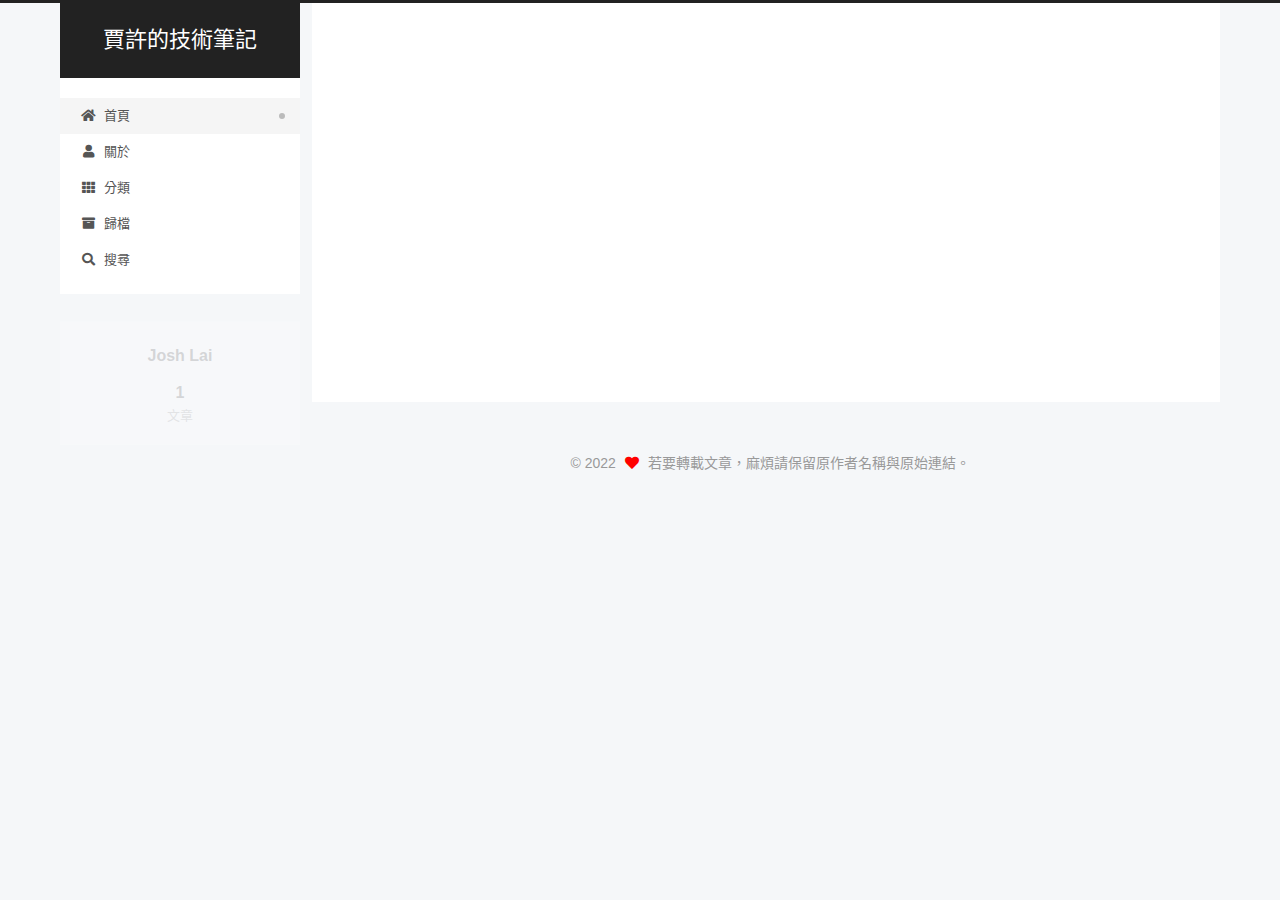
==== commit 5184e7c4: "Site updated: 2022-09-03 20:46:11" ====
--- a/index.html
+++ b/index.html
@@ -1,5 +1,5 @@
 <!DOCTYPE html>
-<html lang="en">
+<html lang="zh-tw">
 <head>
   <meta charset="UTF-8">
 <meta name="viewport" content="width=device-width, initial-scale=1, maximum-scale=2">
@@ -24,7 +24,7 @@
 <meta property="og:title" content="賈許的技術筆記">
 <meta property="og:url" content="http://example.com/index.html">
 <meta property="og:site_name" content="賈許的技術筆記">
-<meta property="og:locale" content="en_US">
+<meta property="og:locale" content="zh_TW">
 <meta property="article:author" content="Josh Lai">
 <meta name="twitter:card" content="summary">
 
@@ -37,7 +37,7 @@
     sidebar: "",
     isHome : true,
     isPost : false,
-    lang   : 'en'
+    lang   : 'zh-tw'
   };
 </script>
 
@@ -81,7 +81,7 @@
     <header class="header" itemscope itemtype="http://schema.org/WPHeader">
       <div class="header-inner"><div class="site-brand-container">
   <div class="site-nav-toggle">
-    <div class="toggle" aria-label="Toggle navigation bar">
+    <div class="toggle" aria-label="切換導航欄">
       <span class="toggle-line toggle-line-first"></span>
       <span class="toggle-line toggle-line-middle"></span>
       <span class="toggle-line toggle-line-last"></span>
@@ -111,26 +111,26 @@
   <ul id="menu" class="main-menu menu">
         <li class="menu-item menu-item-home">
 
-    <a href="/" rel="section"><i class="fa fa-home fa-fw"></i>Home</a>
+    <a href="/" rel="section"><i class="fa fa-home fa-fw"></i>首頁</a>
 
   </li>
         <li class="menu-item menu-item-about">
 
-    <a href="/about/" rel="section"><i class="fa fa-user fa-fw"></i>About</a>
+    <a href="/about/" rel="section"><i class="fa fa-user fa-fw"></i>關於</a>
 
   </li>
         <li class="menu-item menu-item-categories">
 
-    <a href="/categories/" rel="section"><i class="fa fa-th fa-fw"></i>Categories</a>
+    <a href="/categories/" rel="section"><i class="fa fa-th fa-fw"></i>分類</a>
 
   </li>
         <li class="menu-item menu-item-archives">
 
-    <a href="/archives/" rel="section"><i class="fa fa-archive fa-fw"></i>Archives</a>
+    <a href="/archives/" rel="section"><i class="fa fa-archive fa-fw"></i>歸檔</a>
 
   </li>
       <li class="menu-item menu-item-search">
-        <a role="button" class="popup-trigger"><i class="fa fa-search fa-fw"></i>Search
+        <a role="button" class="popup-trigger"><i class="fa fa-search fa-fw"></i>搜尋
         </a>
       </li>
   </ul>
@@ -146,7 +146,7 @@
   </span>
   <div class="search-input-container">
     <input autocomplete="off" autocapitalize="off"
-           placeholder="Searching..." spellcheck="false"
+           placeholder="搜尋..." spellcheck="false"
            type="search" class="search-input">
   </div>
   <span class="popup-btn-close">
@@ -182,7 +182,7 @@
       
   
   
-  <article itemscope itemtype="http://schema.org/Article" class="post-block" lang="en">
+  <article itemscope itemtype="http://schema.org/Article" class="post-block" lang="zh-tw">
     <link itemprop="mainEntityOfPage" href="http://example.com/2022/09/03/hello-world/">
 
     <span hidden itemprop="author" itemscope itemtype="http://schema.org/Person">
@@ -205,10 +205,10 @@
               <span class="post-meta-item-icon">
                 <i class="far fa-calendar"></i>
               </span>
-              <span class="post-meta-item-text">Posted on</span>
+              <span class="post-meta-item-text">發表於</span>
               
 
-              <time title="Created: 2022-09-03 19:16:17 / Modified: 20:21:47" itemprop="dateCreated datePublished" datetime="2022-09-03T19:16:17+08:00">2022-09-03</time>
+              <time title="創建時間：2022-09-03 19:16:17 / 修改時間：20:21:47" itemprop="dateCreated datePublished" datetime="2022-09-03T19:16:17+08:00">2022-09-03</time>
             </span>
 
           
@@ -226,7 +226,7 @@
           <!--noindex-->
             <div class="post-button">
               <a class="btn" href="/2022/09/03/hello-world/#more" rel="contents">
-                Read more &raquo;
+                閱讀全文 &raquo;
               </a>
             </div>
           <!--/noindex-->
@@ -289,10 +289,10 @@
 
       <ul class="sidebar-nav motion-element">
         <li class="sidebar-nav-toc">
-          Table of Contents
+          文章目錄
         </li>
         <li class="sidebar-nav-overview">
-          Overview
+          本站概要
         </li>
       </ul>
 
@@ -312,7 +312,7 @@
           <a href="/archives/">
         
           <span class="site-state-item-count">1</span>
-          <span class="site-state-item-name">posts</span>
+          <span class="site-state-item-name">文章</span>
         </a>
       </div>
   </nav>
--- a/css/main.css
+++ b/css/main.css
@@ -1168,7 +1168,7 @@
 }
 .links-of-author a::before,
 .links-of-author span.exturl::before {
-  background: #ff8a49;
+  background: #ff705e;
   border-radius: 50%;
   content: ' ';
   display: inline-block;
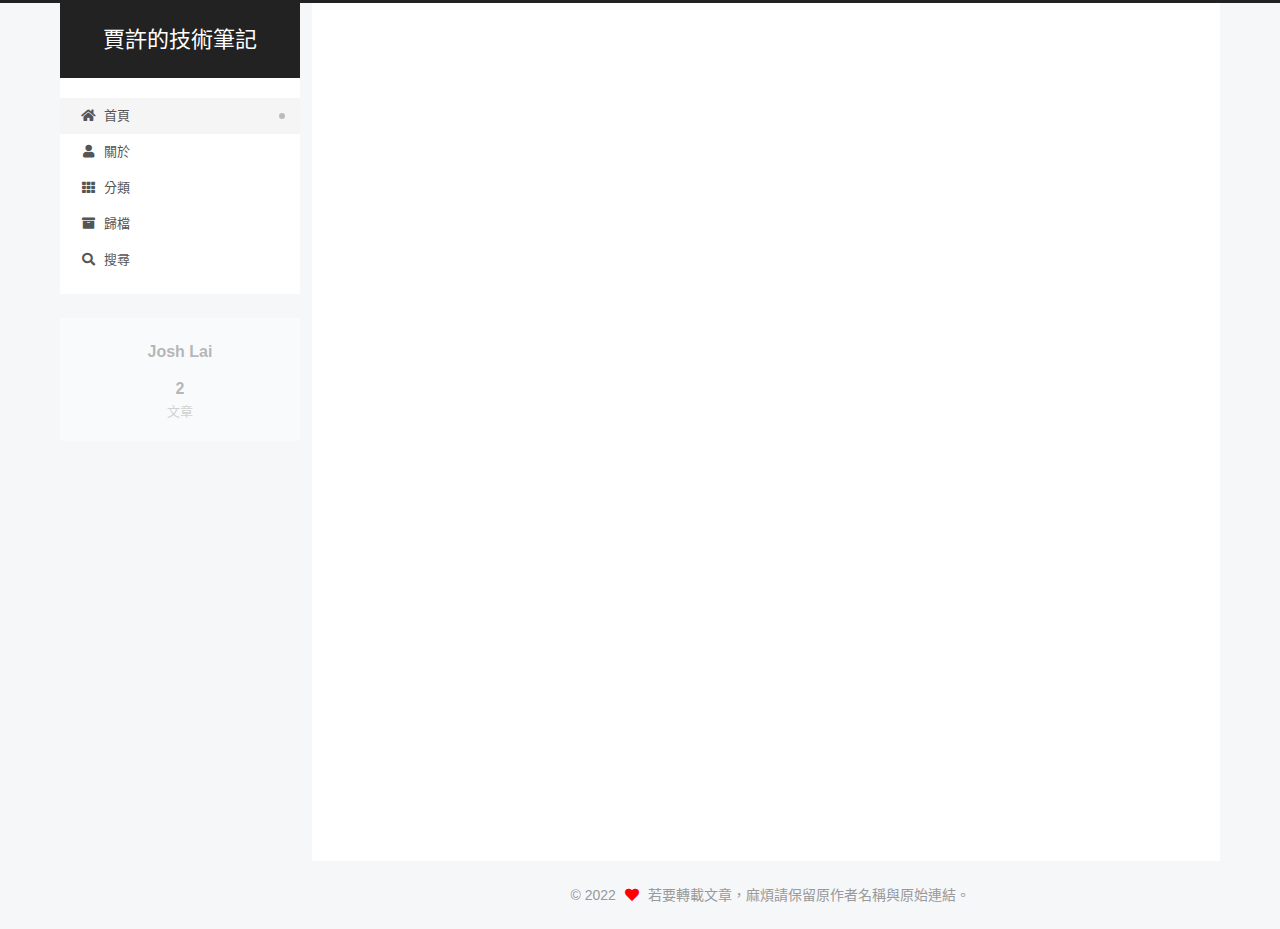
==== commit 41ca9763: "Site updated: 2022-09-03 20:56:49" ====
--- a/index.html
+++ b/index.html
@@ -179,6 +179,72 @@
 
           <div class="content index posts-expand">
             
+      
+  
+  
+  <article itemscope itemtype="http://schema.org/Article" class="post-block" lang="zh-tw">
+    <link itemprop="mainEntityOfPage" href="http://example.com/2022/09/03/%E7%AC%AC%E4%B8%80%E7%AF%87%E6%96%87%E7%AB%A0/">
+
+    <span hidden itemprop="author" itemscope itemtype="http://schema.org/Person">
+      <meta itemprop="image" content="/images/avatar.gif">
+      <meta itemprop="name" content="Josh Lai">
+      <meta itemprop="description" content="">
+    </span>
+
+    <span hidden itemprop="publisher" itemscope itemtype="http://schema.org/Organization">
+      <meta itemprop="name" content="賈許的技術筆記">
+    </span>
+      <header class="post-header">
+        <h2 class="post-title" itemprop="name headline">
+          
+            <a href="/2022/09/03/%E7%AC%AC%E4%B8%80%E7%AF%87%E6%96%87%E7%AB%A0/" class="post-title-link" itemprop="url">第一篇文章</a>
+        </h2>
+
+        <div class="post-meta">
+            <span class="post-meta-item">
+              <span class="post-meta-item-icon">
+                <i class="far fa-calendar"></i>
+              </span>
+              <span class="post-meta-item-text">發表於</span>
+              
+
+              <time title="創建時間：2022-09-03 20:55:02 / 修改時間：20:55:31" itemprop="dateCreated datePublished" datetime="2022-09-03T20:55:02+08:00">2022-09-03</time>
+            </span>
+
+          
+
+        </div>
+      </header>
+
+    
+    
+    
+    <div class="post-body" itemprop="articleBody">
+
+      
+          <h2 id="還沒有想到要寫啥"><a href="#還沒有想到要寫啥" class="headerlink" title="還沒有想到要寫啥"></a>還沒有想到要寫啥</h2><h3 id="測試"><a href="#測試" class="headerlink" title="測試"></a>測試</h3>
+          <!--noindex-->
+            <div class="post-button">
+              <a class="btn" href="/2022/09/03/%E7%AC%AC%E4%B8%80%E7%AF%87%E6%96%87%E7%AB%A0/#more" rel="contents">
+                閱讀全文 &raquo;
+              </a>
+            </div>
+          <!--/noindex-->
+        
+      
+    </div>
+
+    
+    
+    
+      <footer class="post-footer">
+        <div class="post-eof"></div>
+      </footer>
+  </article>
+  
+  
+  
+
       
   
   
@@ -311,7 +377,7 @@
       <div class="site-state-item site-state-posts">
           <a href="/archives/">
         
-          <span class="site-state-item-count">1</span>
+          <span class="site-state-item-count">2</span>
           <span class="site-state-item-name">文章</span>
         </a>
       </div>
--- a/css/main.css
+++ b/css/main.css
@@ -1168,7 +1168,7 @@
 }
 .links-of-author a::before,
 .links-of-author span.exturl::before {
-  background: #ff705e;
+  background: #03d9e7;
   border-radius: 50%;
   content: ' ';
   display: inline-block;
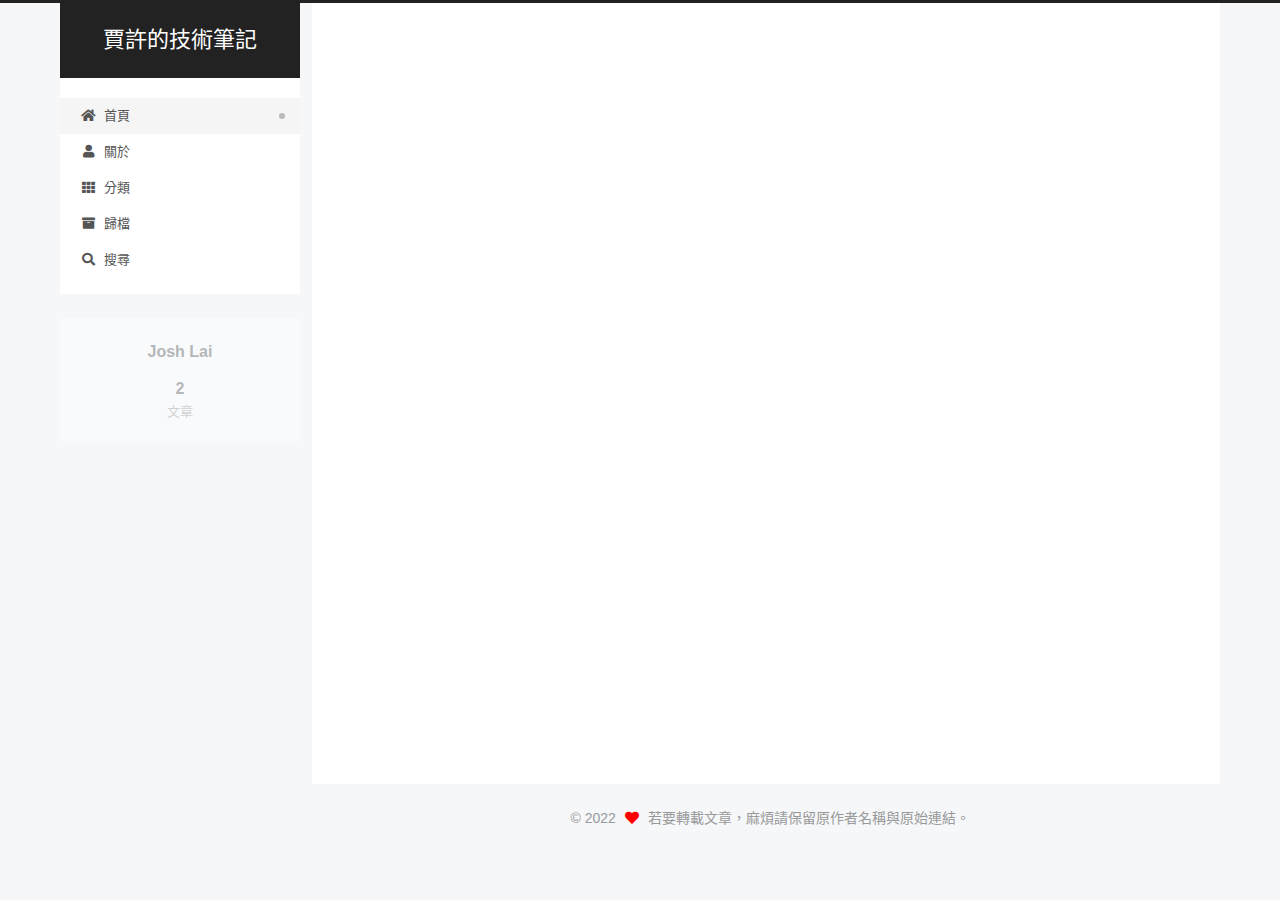
==== commit 07ded481: "Site updated: 2022-09-03 21:00:15" ====
--- a/index.html
+++ b/index.html
@@ -208,7 +208,7 @@
               <span class="post-meta-item-text">發表於</span>
               
 
-              <time title="創建時間：2022-09-03 20:55:02 / 修改時間：20:55:31" itemprop="dateCreated datePublished" datetime="2022-09-03T20:55:02+08:00">2022-09-03</time>
+              <time title="創建時間：2022-09-03 20:55:02 / 修改時間：20:59:53" itemprop="dateCreated datePublished" datetime="2022-09-03T20:55:02+08:00">2022-09-03</time>
             </span>
 
           
@@ -222,15 +222,8 @@
     <div class="post-body" itemprop="articleBody">
 
       
-          <h2 id="還沒有想到要寫啥"><a href="#還沒有想到要寫啥" class="headerlink" title="還沒有想到要寫啥"></a>還沒有想到要寫啥</h2><h3 id="測試"><a href="#測試" class="headerlink" title="測試"></a>測試</h3>
-          <!--noindex-->
-            <div class="post-button">
-              <a class="btn" href="/2022/09/03/%E7%AC%AC%E4%B8%80%E7%AF%87%E6%96%87%E7%AB%A0/#more" rel="contents">
-                閱讀全文 &raquo;
-              </a>
-            </div>
-          <!--/noindex-->
-        
+          <span id="more"></span>
+<h2 id="還沒有想到要寫啥"><a href="#還沒有想到要寫啥" class="headerlink" title="還沒有想到要寫啥"></a>還沒有想到要寫啥</h2><h3 id="測試"><a href="#測試" class="headerlink" title="測試"></a>測試</h3>
       
     </div>
 
--- a/css/main.css
+++ b/css/main.css
@@ -1168,7 +1168,7 @@
 }
 .links-of-author a::before,
 .links-of-author span.exturl::before {
-  background: #03d9e7;
+  background: #28ff9e;
   border-radius: 50%;
   content: ' ';
   display: inline-block;
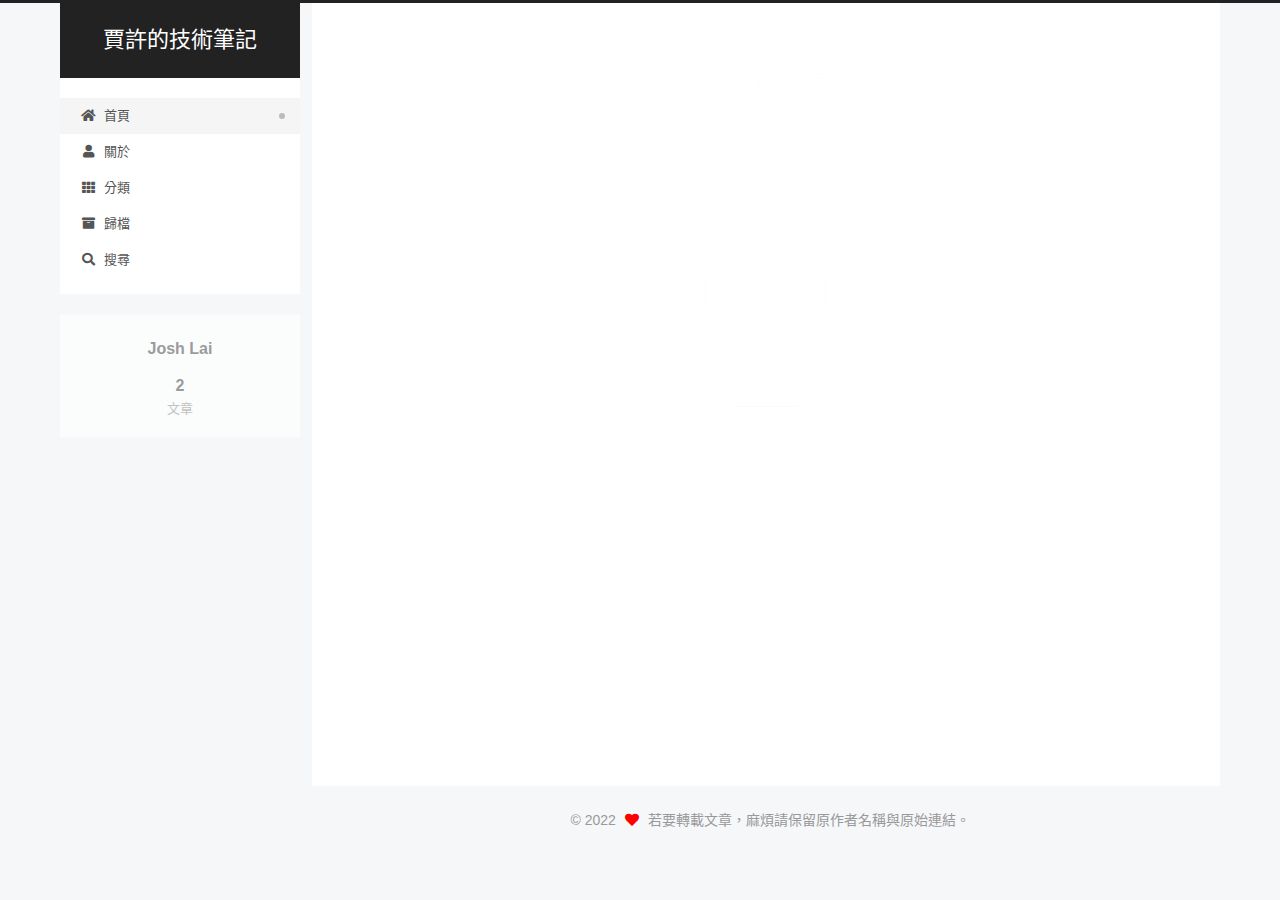
==== commit 8e5aade9: "Site updated: 2022-09-03 21:02:41" ====
--- a/index.html
+++ b/index.html
@@ -208,7 +208,7 @@
               <span class="post-meta-item-text">發表於</span>
               
 
-              <time title="創建時間：2022-09-03 20:55:02 / 修改時間：20:59:53" itemprop="dateCreated datePublished" datetime="2022-09-03T20:55:02+08:00">2022-09-03</time>
+              <time title="創建時間：2022-09-03 20:55:02 / 修改時間：21:02:30" itemprop="dateCreated datePublished" datetime="2022-09-03T20:55:02+08:00">2022-09-03</time>
             </span>
 
           
@@ -222,8 +222,15 @@
     <div class="post-body" itemprop="articleBody">
 
       
-          <span id="more"></span>
-<h2 id="還沒有想到要寫啥"><a href="#還沒有想到要寫啥" class="headerlink" title="還沒有想到要寫啥"></a>還沒有想到要寫啥</h2><h3 id="測試"><a href="#測試" class="headerlink" title="測試"></a>測試</h3>
+          <p>Welcome to [Hexo]</p>
+          <!--noindex-->
+            <div class="post-button">
+              <a class="btn" href="/2022/09/03/%E7%AC%AC%E4%B8%80%E7%AF%87%E6%96%87%E7%AB%A0/#more" rel="contents">
+                閱讀全文 &raquo;
+              </a>
+            </div>
+          <!--/noindex-->
+        
       
     </div>
 
--- a/css/main.css
+++ b/css/main.css
@@ -1168,7 +1168,7 @@
 }
 .links-of-author a::before,
 .links-of-author span.exturl::before {
-  background: #28ff9e;
+  background: #7e0d3e;
   border-radius: 50%;
   content: ' ';
   display: inline-block;
